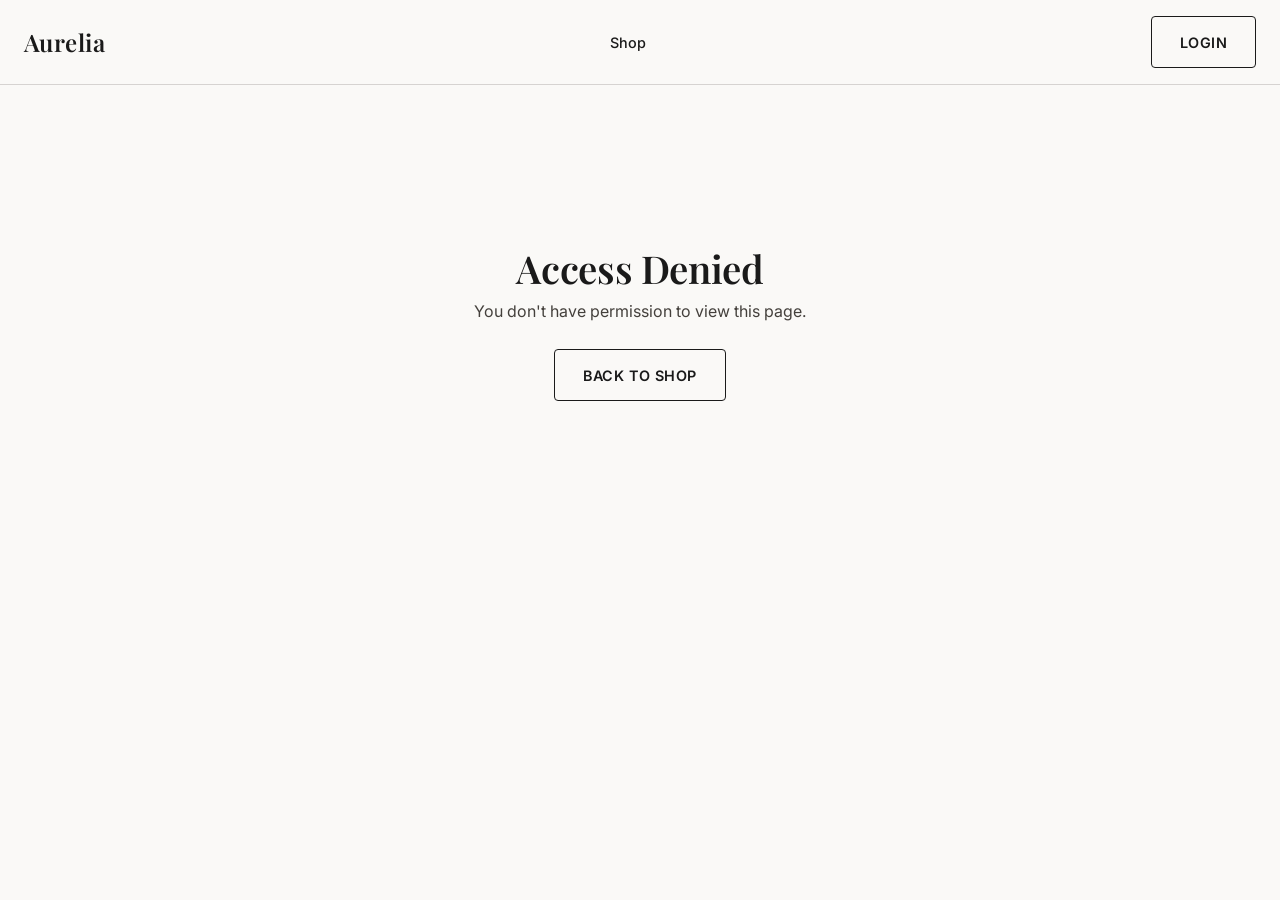
==== frontend/admin.html @ 5b78a597 "Initial commit" ====
<!DOCTYPE html>
<html lang="en">

<head>
    <meta charset="UTF-8" />
    <meta name="viewport" content="width=device-width, initial-scale=1.0" />
    <title>Admin Dashboard — Aurelia</title>

    <link rel="preconnect" href="https://fonts.googleapis.com" />
    <link rel="preconnect" href="https://fonts.gstatic.com" crossorigin />
    <link
        href="https://fonts.googleapis.com/css2?family=Inter:wght@400;500;600;700&family=Playfair+Display:wght@500;600;700&display=swap"
        rel="stylesheet" />

    <link rel="stylesheet" href="css/base.css" />
    <link rel="stylesheet" href="css/components.css" />
</head>

<body>

    <nav class="navbar">
        <div class="container navbar-inner">
            <a href="index.html" class="navbar-logo">Aurelia</a>
            <div class="navbar-links">
                <a href="index.html">Shop</a>
            </div>
            <div id="nav-auth-slot"></div>
        </div>
    </nav>

    <main class="container" style="padding-block: var(--space-xl) var(--space-2xl);">

        <!-- Shown if not an admin -->
        <div id="admin-denied" class="admin-denied" style="display: none;">
            <h2>Access Denied</h2>
            <p style="margin-top: 0.5rem;">You don't have permission to view this page.</p>
            <a href="index.html" class="btn btn-secondary" style="margin-top: 1.5rem; display: inline-flex;">Back to Shop</a>
        </div>

        <!-- Main admin content -->
        <div id="admin-content">
            <h1 style="margin-bottom: var(--space-lg);">Admin Dashboard</h1>

            <div class="admin-tabs">
                <button class="admin-tab-btn active" data-panel="products-panel">Products</button>
                <button class="admin-tab-btn" data-panel="orders-panel">Orders</button>
            </div>

            <!-- Products Panel -->
            <div id="products-panel" class="admin-panel active">
                <div class="admin-toolbar">
                    <p>Manage your product catalog</p>
                    <button class="btn btn-primary" id="add-product-btn">+ Add Product</button>
                </div>

                <table class="admin-table">
                    <thead>
                        <tr>
                            <th>Image</th>
                            <th>Name</th>
                            <th>Category</th>
                            <th>Price</th>
                            <th>Stock</th>
                            <th>Actions</th>
                        </tr>
                    </thead>
                    <tbody id="admin-products-tbody"></tbody>
                </table>
            </div>

            <!-- Orders Panel -->
            <div id="orders-panel" class="admin-panel">
                <div class="admin-toolbar">
                    <p>View and manage customer orders</p>
                </div>

                <table class="admin-table">
                    <thead>
                        <tr>
                            <th>Order ID</th>
                            <th>Customer</th>
                            <th>Date</th>
                            <th>Items</th>
                            <th>Total</th>
                            <th>Status</th>
                        </tr>
                    </thead>
                    <tbody id="admin-orders-tbody"></tbody>
                </table>
            </div>
        </div>

    </main>

    <!-- Add/Edit Product Modal -->
    <div class="modal-overlay" id="product-modal-overlay">
        <div class="modal-box">
            <div class="modal-header">
                <h3 id="product-modal-title">Add Product</h3>
                <button class="modal-close" id="product-modal-close">✕</button>
            </div>

            <form id="product-form">
                <div class="form-group">
                    <label for="product-name" class="form-label">Name</label>
                    <input type="text" id="product-name" class="form-input" required />
                </div>

                <div class="form-group">
                    <label for="product-description" class="form-label">Description</label>
                    <input type="text" id="product-description" class="form-input" required />
                </div>

                <div class="form-row">
                    <div class="form-group">
                        <label for="product-price" class="form-label">Price (₹)</label>
                        <input type="number" id="product-price" class="form-input" min="0" step="0.01" required />
                    </div>
                    <div class="form-group">
                        <label for="product-stock" class="form-label">Stock</label>
                        <input type="number" id="product-stock" class="form-input" min="0" required />
                    </div>
                </div>

                <div class="form-group">
                    <label for="product-category" class="form-label">Category</label>
                    <input type="text" id="product-category" class="form-input" required />
                </div>

                <div class="form-group">
                    <label for="product-image" class="form-label">Image URL (optional)</label>
                    <input type="text" id="product-image" class="form-input" placeholder="https://..." />
                </div>

                <button type="submit" id="product-form-submit" class="btn btn-primary btn-block">Save Product</button>
            </form>
        </div>
    </div>

    <!-- Cart Drawer (kept for navbar consistency, not heavily used on this page) -->
    <div class="cart-overlay" id="cart-overlay"></div>
    <div class="cart-drawer" id="cart-drawer">
        <div class="cart-drawer-header">
            <h3>Your Cart</h3>
            <button class="cart-drawer-close" id="cart-close-btn">✕</button>
        </div>
        <div class="cart-drawer-items" id="cart-drawer-items"></div>
        <div class="cart-drawer-footer" id="cart-drawer-footer"></div>
    </div>

    <script src="js/api.js"></script>
    <script src="js/ui.js"></script>
    <script src="js/cart.js"></script>
    <script src="js/auth.js"></script>
    <script src="js/admin.js"></script>

</body>

</html>
---- frontend/css/base.css ----
/* ===========================
   CSS Reset
   =========================== */
*, *::before, *::after {
  box-sizing: border-box;
  margin: 0;
  padding: 0;
}

html {
  scroll-behavior: smooth;
}

body {
  min-height: 100vh;
  -webkit-font-smoothing: antialiased;
}

img, picture, video, canvas, svg {
  display: block;
  max-width: 100%;
}

input, button, textarea, select {
  font: inherit;
}

a {
  text-decoration: none;
  color: inherit;
}

ul, ol {
  list-style: none;
}

/* ===========================
   Design Tokens
   =========================== */
:root {
  /* Colors */
  --color-charcoal: #1a1a1a;
  --color-charcoal-light: #2d2d2d;
  --color-white: #ffffff;
  --color-off-white: #faf9f7;
  --color-gray-100: #f5f5f4;
  --color-gray-300: #d6d3d1;
  --color-gray-500: #78716c;
  --color-gray-700: #44403c;
  --color-accent: #b08968;
  --color-accent-dark: #8c6d4f;
  --color-success: #4a7c59;
  --color-danger: #b3402a;

  /* Typography */
  --font-heading: 'Playfair Display', Georgia, serif;
  --font-body: 'Inter', -apple-system, BlinkMacSystemFont, sans-serif;

  /* Spacing scale */
  --space-xs: 0.5rem;
  --space-sm: 1rem;
  --space-md: 1.5rem;
  --space-lg: 2.5rem;
  --space-xl: 4rem;
  --space-2xl: 6rem;

  /* Layout */
  --max-width: 1280px;
  --radius-sm: 4px;
  --radius-md: 8px;
  --radius-lg: 16px;

  /* Transitions */
  --transition-fast: 0.2s ease;
  --transition-medium: 0.35s ease;
}

/* ===========================
   Base Typography
   =========================== */
body {
  font-family: var(--font-body);
  color: var(--color-charcoal);
  background-color: var(--color-off-white);
  font-size: 16px;
  line-height: 1.6;
}

h1, h2, h3, h4 {
  font-family: var(--font-heading);
  font-weight: 600;
  line-height: 1.2;
  letter-spacing: -0.01em;
}

h1 { font-size: clamp(2.25rem, 4vw, 3.5rem); }
h2 { font-size: clamp(1.75rem, 3vw, 2.5rem); }
h3 { font-size: 1.5rem; }
h4 { font-size: 1.125rem; }

p {
  color: var(--color-gray-700);
}

/* ===========================
   Utility Container
   =========================== */
.container {
  max-width: var(--max-width);
  margin-inline: auto;
  padding-inline: var(--space-md);
}
---- frontend/css/components.css ----
/* ===========================
   Buttons
   =========================== */
.btn {
  display: inline-flex;
  align-items: center;
  justify-content: center;
  gap: 0.5rem;
  padding: 0.85rem 1.75rem;
  font-size: 0.9rem;
  font-weight: 600;
  letter-spacing: 0.03em;
  text-transform: uppercase;
  border: none;
  border-radius: var(--radius-sm);
  cursor: pointer;
  transition: all var(--transition-fast);
  white-space: nowrap;
}

.btn-primary {
  background-color: var(--color-charcoal);
  color: var(--color-white);
}

.btn-primary:hover {
  background-color: var(--color-accent-dark);
  transform: translateY(-2px);
}

.btn-secondary {
  background-color: transparent;
  color: var(--color-charcoal);
  border: 1.5px solid var(--color-charcoal);
}

.btn-secondary:hover {
  background-color: var(--color-charcoal);
  color: var(--color-white);
}

.btn-block {
  width: 100%;
}

/* ===========================
   Navigation Bar
   =========================== */
.navbar {
  position: sticky;
  top: 0;
  z-index: 100;
  background-color: var(--color-off-white);
  border-bottom: 1px solid var(--color-gray-300);
  backdrop-filter: blur(8px);
}

.navbar-inner {
  display: flex;
  align-items: center;
  justify-content: space-between;
  padding-block: var(--space-sm);
}

.navbar-logo {
  font-family: var(--font-heading);
  font-size: 1.5rem;
  font-weight: 600;
  letter-spacing: 0.02em;
}

.navbar-links {
  display: flex;
  align-items: center;
  gap: var(--space-lg);
}

.navbar-links a {
  font-size: 0.9rem;
  font-weight: 500;
  position: relative;
  padding-block: 0.25rem;
}

.navbar-links a::after {
  content: '';
  position: absolute;
  left: 0;
  bottom: -2px;
  width: 0;
  height: 1.5px;
  background-color: var(--color-accent);
  transition: width var(--transition-fast);
}

.navbar-links a:hover::after {
  width: 100%;
}

.navbar-icons {
  display: flex;
  align-items: center;
  gap: var(--space-sm);
}

.icon-btn {
  position: relative;
  background: none;
  border: none;
  cursor: pointer;
  font-size: 1.2rem;
  color: var(--color-charcoal);
}

.cart-badge {
  position: absolute;
  top: -6px;
  right: -8px;
  background-color: var(--color-accent);
  color: var(--color-white);
  font-size: 0.65rem;
  font-weight: 700;
  width: 18px;
  height: 18px;
  border-radius: 50%;
  display: flex;
  align-items: center;
  justify-content: center;
}

/* ===========================
   Product Card
   =========================== */
.product-card {
  background-color: var(--color-white);
  border-radius: var(--radius-md);
  overflow: hidden;
  transition: transform var(--transition-medium), box-shadow var(--transition-medium);
  cursor: pointer;
}

.product-card:hover {
  transform: translateY(-6px);
  box-shadow: 0 20px 40px -12px rgba(26, 26, 26, 0.15);
}

.product-card-image {
  aspect-ratio: 4 / 5;
  width: 100%;
  object-fit: cover;
  background-color: var(--color-gray-100);
}

.product-card-body {
  padding: var(--space-sm);
}

.product-card-category {
  font-size: 0.75rem;
  text-transform: uppercase;
  letter-spacing: 0.06em;
  color: var(--color-gray-500);
  margin-bottom: 0.25rem;
}

.product-card-name {
  font-family: var(--font-heading);
  font-size: 1.1rem;
  margin-bottom: 0.4rem;
}

.product-card-price {
  font-weight: 600;
  color: var(--color-charcoal);
}

/* ===========================
   Form Inputs
   =========================== */
.form-group {
  margin-bottom: var(--space-md);
}

.form-label {
  display: block;
  font-size: 0.85rem;
  font-weight: 600;
  margin-bottom: 0.5rem;
}

.form-input {
  width: 100%;
  padding: 0.85rem 1rem;
  font-size: 1rem;
  border: 1.5px solid var(--color-gray-300);
  border-radius: var(--radius-sm);
  background-color: var(--color-white);
  transition: border-color var(--transition-fast);
}

.form-input:focus {
  outline: none;
  border-color: var(--color-accent);
}

/* ===========================
   Card / Panel
   =========================== */
.card {
  background-color: var(--color-white);
  border-radius: var(--radius-md);
  padding: var(--space-lg);
}


/* ===========================
   Product Detail Page
   =========================== */
.product-detail-layout {
  display: grid;
  grid-template-columns: 1fr 1fr;
  gap: var(--space-xl);
  align-items: start;
}

.product-detail-image img {
  width: 100%;
  border-radius: var(--radius-md);
  aspect-ratio: 4 / 5;
  object-fit: cover;
  background-color: var(--color-gray-100);
}

.product-detail-info h1 {
  margin-block: 0.5rem var(--space-sm);
}

.product-detail-price {
  font-size: 1.5rem;
  font-weight: 600;
  margin-bottom: var(--space-md);
}

.product-detail-description {
  margin-bottom: var(--space-md);
  line-height: 1.7;
}

.product-detail-stock {
  margin-bottom: var(--space-lg);
}

.stock-in {
  color: var(--color-success);
  font-size: 0.9rem;
  font-weight: 500;
}

.stock-out {
  color: var(--color-danger);
  font-size: 0.9rem;
  font-weight: 500;
}

.quantity-selector {
  margin-bottom: var(--space-lg);
}

.quantity-controls {
  display: flex;
  align-items: center;
  border: 1.5px solid var(--color-gray-300);
  border-radius: var(--radius-sm);
  width: fit-content;
}

.qty-btn {
  background: none;
  border: none;
  width: 40px;
  height: 44px;
  font-size: 1.1rem;
  cursor: pointer;
  color: var(--color-charcoal);
}

.qty-btn:hover {
  background-color: var(--color-gray-100);
}

.quantity-controls input {
  width: 50px;
  text-align: center;
  border: none;
  border-left: 1.5px solid var(--color-gray-300);
  border-right: 1.5px solid var(--color-gray-300);
  height: 44px;
  font-size: 1rem;
}

.quantity-controls input:focus {
  outline: none;
}

/* Responsive: stack on smaller screens */
@media (max-width: 768px) {
  .product-detail-layout {
    grid-template-columns: 1fr;
  }
}

/* ===========================
   Auth Pages
   =========================== */
.auth-wrapper {
  max-width: 420px;
  margin-inline: auto;
}

.auth-wrapper h1 {
  margin-bottom: 0.5rem;
  text-align: center;
}

.auth-subtext {
  text-align: center;
  margin-bottom: var(--space-lg);
}

.auth-footer-text {
  text-align: center;
  margin-top: var(--space-md);
  font-size: 0.9rem;
}

.auth-footer-text a {
  color: var(--color-accent-dark);
  font-weight: 600;
}

.form-error {
  background-color: #fdecea;
  color: var(--color-danger);
  padding: 0.75rem 1rem;
  border-radius: var(--radius-sm);
  font-size: 0.9rem;
  margin-bottom: var(--space-md);
  display: none;
}

.form-error.visible {
  display: block;
}

.btn[disabled] {
  opacity: 0.6;
  cursor: not-allowed;
}

/* ===========================
   Nav User Dropdown
   =========================== */
.nav-user-menu {
  position: relative;
}

.nav-user-trigger {
  font-size: 0.9rem;
  font-weight: 500;
  white-space: nowrap;
}

.nav-user-dropdown {
  position: absolute;
  top: calc(100% + 12px);
  right: 0;
  background-color: var(--color-white);
  border: 1px solid var(--color-gray-300);
  border-radius: var(--radius-md);
  box-shadow: 0 12px 32px -8px rgba(26, 26, 26, 0.15);
  min-width: 180px;
  display: none;
  flex-direction: column;
  overflow: hidden;
  z-index: 200;
}

.nav-user-dropdown.visible {
  display: flex;
}

.nav-user-dropdown a,
.nav-user-dropdown button {
  padding: 0.75rem 1.25rem;
  text-align: left;
  background: none;
  border: none;
  font-size: 0.9rem;
  cursor: pointer;
  color: var(--color-charcoal);
  transition: background-color var(--transition-fast);
}

.nav-user-dropdown a:hover,
.nav-user-dropdown button:hover {
  background-color: var(--color-gray-100);
}

/* ===========================
   Cart Drawer
   =========================== */
.cart-overlay {
  position: fixed;
  inset: 0;
  background-color: rgba(26, 26, 26, 0.5);
  opacity: 0;
  pointer-events: none;
  transition: opacity var(--transition-medium);
  z-index: 300;
}

.cart-overlay.visible {
  opacity: 1;
  pointer-events: all;
}

.cart-drawer {
  position: fixed;
  top: 0;
  right: 0;
  height: 100vh;
  width: 100%;
  max-width: 420px;
  background-color: var(--color-white);
  transform: translateX(100%);
  transition: transform var(--transition-medium);
  z-index: 301;
  display: flex;
  flex-direction: column;
}

.cart-drawer.open {
  transform: translateX(0);
}

.cart-drawer-header {
  display: flex;
  align-items: center;
  justify-content: space-between;
  padding: var(--space-md);
  border-bottom: 1px solid var(--color-gray-300);
}

.cart-drawer-close {
  background: none;
  border: none;
  font-size: 1.3rem;
  cursor: pointer;
}

.cart-drawer-items {
  flex: 1;
  overflow-y: auto;
  padding: var(--space-md);
}

.cart-empty {
  text-align: center;
  margin-top: var(--space-xl);
  color: var(--color-gray-500);
}

.cart-item {
  display: grid;
  grid-template-columns: 70px 1fr auto;
  gap: var(--space-sm);
  padding-block: var(--space-sm);
  border-bottom: 1px solid var(--color-gray-100);
  align-items: start;
}

.cart-item-image {
  width: 70px;
  height: 88px;
  object-fit: cover;
  border-radius: var(--radius-sm);
  background-color: var(--color-gray-100);
}

.cart-item-name {
  font-weight: 600;
  font-size: 0.9rem;
  margin-bottom: 0.25rem;
}

.cart-item-price {
  font-size: 0.85rem;
  color: var(--color-gray-500);
  margin-bottom: 0.5rem;
}

.cart-item-qty {
  display: flex;
  align-items: center;
  gap: 0.5rem;
  border: 1px solid var(--color-gray-300);
  border-radius: var(--radius-sm);
  width: fit-content;
}

.cart-item-qty .qty-btn {
  width: 28px;
  height: 28px;
  font-size: 0.9rem;
}

.cart-item-qty span {
  min-width: 18px;
  text-align: center;
  font-size: 0.85rem;
}

.cart-item-remove {
  background: none;
  border: none;
  color: var(--color-gray-500);
  cursor: pointer;
  font-size: 0.9rem;
}

.cart-item-remove:hover {
  color: var(--color-danger);
}

.cart-drawer-footer {
  padding: var(--space-md);
  border-top: 1px solid var(--color-gray-300);
}

.cart-subtotal {
  display: flex;
  justify-content: space-between;
  font-weight: 600;
  font-size: 1.1rem;
  margin-bottom: var(--space-md);
}

/* ===========================
   Checkout Page
   =========================== */
.checkout-layout {
  display: grid;
  grid-template-columns: 1.3fr 1fr;
  gap: var(--space-xl);
  align-items: start;
}

.checkout-summary-item {
  display: flex;
  justify-content: space-between;
  padding-block: 0.6rem;
  border-bottom: 1px solid var(--color-gray-100);
  font-size: 0.9rem;
}

.checkout-summary-item .item-name {
  font-weight: 500;
}

.checkout-summary-item .item-qty {
  color: var(--color-gray-500);
}

.checkout-total-row {
  display: flex;
  justify-content: space-between;
  font-weight: 700;
  font-size: 1.2rem;
  margin-top: var(--space-md);
  padding-top: var(--space-md);
  border-top: 1.5px solid var(--color-charcoal);
}

.form-row {
  display: grid;
  grid-template-columns: 1fr 1fr;
  gap: var(--space-sm);
}

@media (max-width: 768px) {
  .checkout-layout {
    grid-template-columns: 1fr;
  }
  .form-row {
    grid-template-columns: 1fr;
  }
}

/* ===========================
   Order History (Profile Page)
   =========================== */
.order-card {
  background-color: var(--color-white);
  border-radius: var(--radius-md);
  padding: var(--space-md);
  margin-bottom: var(--space-md);
}

.order-card-header {
  display: flex;
  justify-content: space-between;
  align-items: flex-start;
  margin-bottom: var(--space-sm);
  padding-bottom: var(--space-sm);
  border-bottom: 1px solid var(--color-gray-100);
}

.order-card-id {
  font-size: 0.8rem;
  color: var(--color-gray-500);
}

.order-card-date {
  font-size: 0.85rem;
  color: var(--color-gray-500);
}

.status-badge {
  display: inline-block;
  padding: 0.3rem 0.75rem;
  border-radius: 999px;
  font-size: 0.75rem;
  font-weight: 600;
  text-transform: uppercase;
  letter-spacing: 0.03em;
}

.status-Pending { background-color: #fdf3e3; color: #93650c; }
.status-Processing { background-color: #e3edfd; color: #1d4ed8; }
.status-Shipped { background-color: #e3f0fd; color: #0369a1; }
.status-Delivered { background-color: #e3fde8; color: var(--color-success); }
.status-Cancelled { background-color: #fde3e3; color: var(--color-danger); }

.order-item-row {
  display: flex;
  justify-content: space-between;
  font-size: 0.9rem;
  padding-block: 0.4rem;
  color: var(--color-gray-700);
}

.order-card-total {
  display: flex;
  justify-content: space-between;
  font-weight: 600;
  margin-top: var(--space-sm);
  padding-top: var(--space-sm);
  border-top: 1px solid var(--color-gray-100);
}

.empty-state {
  text-align: center;
  padding: var(--space-2xl) 0;
  color: var(--color-gray-500);
}

/* ===========================
   Admin Dashboard
   =========================== */
.admin-tabs {
  display: flex;
  gap: var(--space-sm);
  margin-bottom: var(--space-lg);
  border-bottom: 1px solid var(--color-gray-300);
}

.admin-tab-btn {
  background: none;
  border: none;
  padding: 0.85rem 1.25rem;
  font-size: 0.95rem;
  font-weight: 600;
  cursor: pointer;
  color: var(--color-gray-500);
  border-bottom: 2px solid transparent;
  transition: all var(--transition-fast);
}

.admin-tab-btn.active {
  color: var(--color-charcoal);
  border-bottom-color: var(--color-accent);
}

.admin-panel {
  display: none;
}

.admin-panel.active {
  display: block;
}

.admin-toolbar {
  display: flex;
  justify-content: space-between;
  align-items: center;
  margin-bottom: var(--space-md);
}

.admin-table {
  width: 100%;
  border-collapse: collapse;
  background-color: var(--color-white);
  border-radius: var(--radius-md);
  overflow: hidden;
}

.admin-table th,
.admin-table td {
  text-align: left;
  padding: 0.85rem 1rem;
  font-size: 0.9rem;
  border-bottom: 1px solid var(--color-gray-100);
}

.admin-table th {
  background-color: var(--color-gray-100);
  font-weight: 600;
  font-size: 0.8rem;
  text-transform: uppercase;
  letter-spacing: 0.03em;
  color: var(--color-gray-700);
}

.admin-table img {
  width: 44px;
  height: 55px;
  object-fit: cover;
  border-radius: var(--radius-sm);
  background-color: var(--color-gray-100);
}

.admin-table-actions {
  display: flex;
  gap: 0.5rem;
}

.btn-sm {
  padding: 0.4rem 0.85rem;
  font-size: 0.75rem;
}

.status-select {
  padding: 0.4rem 0.6rem;
  border-radius: var(--radius-sm);
  border: 1.5px solid var(--color-gray-300);
  font-size: 0.85rem;
  background-color: var(--color-white);
}

/* Modal for Add/Edit Product */
.modal-overlay {
  position: fixed;
  inset: 0;
  background-color: rgba(26, 26, 26, 0.5);
  display: none;
  align-items: center;
  justify-content: center;
  z-index: 400;
  padding: var(--space-md);
}

.modal-overlay.visible {
  display: flex;
}

.modal-box {
  background-color: var(--color-white);
  border-radius: var(--radius-md);
  padding: var(--space-lg);
  width: 100%;
  max-width: 480px;
  max-height: 90vh;
  overflow-y: auto;
}

.modal-header {
  display: flex;
  justify-content: space-between;
  align-items: center;
  margin-bottom: var(--space-md);
}

.modal-close {
  background: none;
  border: none;
  font-size: 1.3rem;
  cursor: pointer;
}

.admin-denied {
  text-align: center;
  padding: var(--space-2xl) 0;
}

/* ===========================
   Search & Filter Bar
   =========================== */
.filter-bar {
  display: flex;
  gap: var(--space-sm);
  align-items: center;
  margin-bottom: var(--space-lg);
  flex-wrap: wrap;
}

.search-input-wrapper {
  position: relative;
  flex: 1;
  min-width: 220px;
}

.search-input {
  width: 100%;
  padding: 0.75rem 1rem 0.75rem 2.5rem;
  font-size: 0.95rem;
  border: 1.5px solid var(--color-gray-300);
  border-radius: var(--radius-sm);
  background-color: var(--color-white);
  transition: border-color var(--transition-fast);
}

.search-input:focus {
  outline: none;
  border-color: var(--color-accent);
}

.search-icon {
  position: absolute;
  left: 0.85rem;
  top: 50%;
  transform: translateY(-50%);
  color: var(--color-gray-500);
  font-size: 0.95rem;
  pointer-events: none;
}

.category-select {
  padding: 0.75rem 1rem;
  font-size: 0.9rem;
  border: 1.5px solid var(--color-gray-300);
  border-radius: var(--radius-sm);
  background-color: var(--color-white);
  cursor: pointer;
  min-width: 160px;
}

.category-select:focus {
  outline: none;
  border-color: var(--color-accent);
}

.filter-results-info {
  font-size: 0.85rem;
  color: var(--color-gray-500);
  margin-bottom: var(--space-md);
}

.no-results {
  text-align: center;
  padding: var(--space-2xl) 0;
  grid-column: 1 / -1;
}
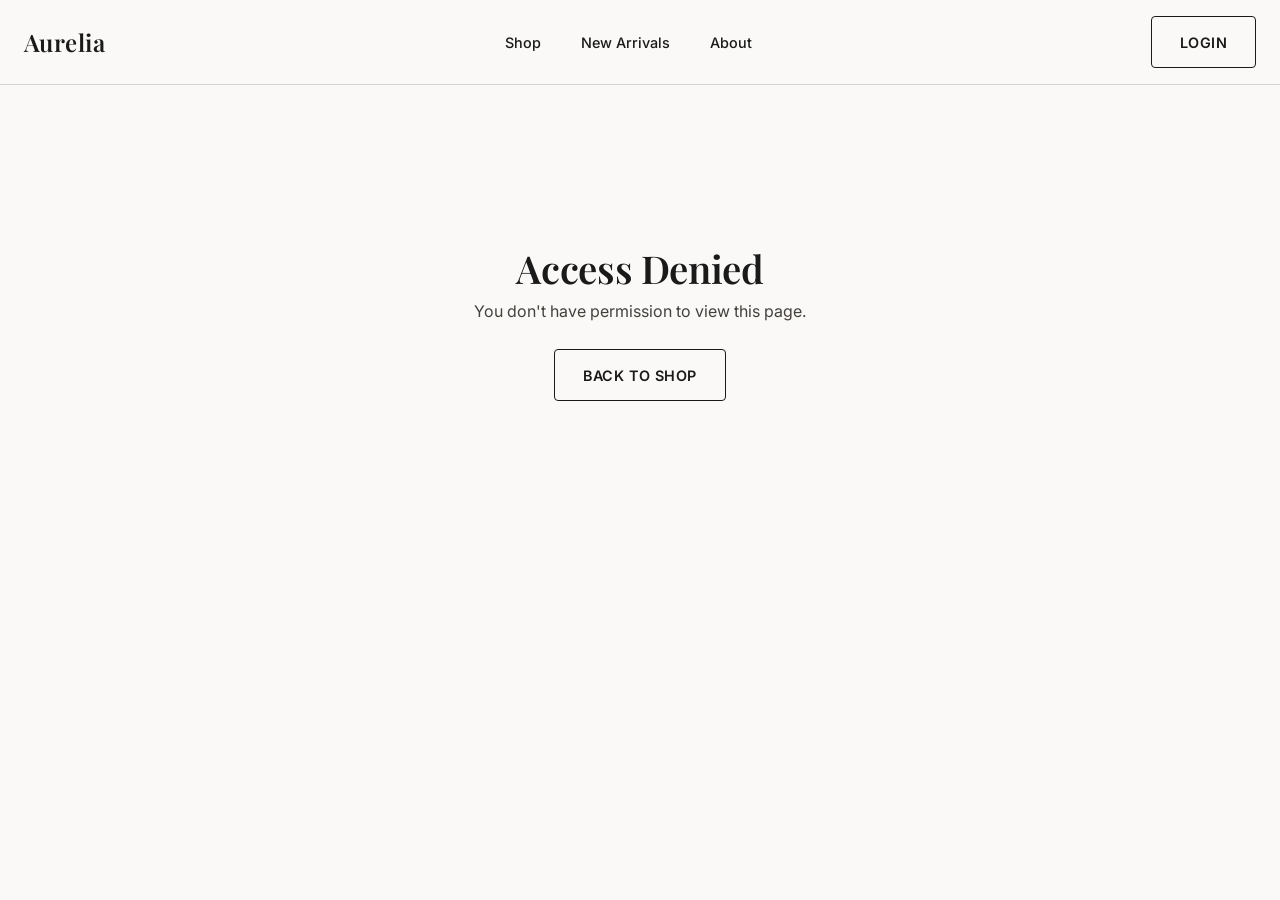
==== commit d1789009: "df dd" ====
--- a/frontend/admin.html
+++ b/frontend/admin.html
@@ -23,10 +23,22 @@
             <a href="index.html" class="navbar-logo">Aurelia</a>
             <div class="navbar-links">
                 <a href="index.html">Shop</a>
+                <a href="#">New Arrivals</a>
+                <a href="#">About</a>
             </div>
-            <div id="nav-auth-slot"></div>
+            <div class="navbar-icons">
+                <button class="hamburger-btn" id="hamburger-btn">☰</button>
+                <div id="nav-auth-slot"></div>
+            </div>
         </div>
     </nav>
+
+    <div class="mobile-menu" id="mobile-menu">
+        <a href="index.html">Shop</a>
+        <a href="#">New Arrivals</a>
+        <a href="#">About</a>
+        <a href="login.html">Login</a>
+    </div>
 
     <main class="container" style="padding-block: var(--space-xl) var(--space-2xl);">
 
@@ -34,7 +46,8 @@
         <div id="admin-denied" class="admin-denied" style="display: none;">
             <h2>Access Denied</h2>
             <p style="margin-top: 0.5rem;">You don't have permission to view this page.</p>
-            <a href="index.html" class="btn btn-secondary" style="margin-top: 1.5rem; display: inline-flex;">Back to Shop</a>
+            <a href="index.html" class="btn btn-secondary" style="margin-top: 1.5rem; display: inline-flex;">Back to
+                Shop</a>
         </div>
 
         <!-- Main admin content -->
@@ -137,7 +150,7 @@
         </div>
     </div>
 
-    <!-- Cart Drawer (kept for navbar consistency, not heavily used on this page) -->
+    <!-- Cart Drawer -->
     <div class="cart-overlay" id="cart-overlay"></div>
     <div class="cart-drawer" id="cart-drawer">
         <div class="cart-drawer-header">
--- a/frontend/css/base.css
+++ b/frontend/css/base.css
@@ -109,4 +109,37 @@
   max-width: var(--max-width);
   margin-inline: auto;
   padding-inline: var(--space-md);
+}
+
+/* ===========================
+   Mobile Responsiveness
+   =========================== */
+
+/* Navbar mobile */
+@media (max-width: 768px) {
+  .navbar-links {
+    display: none;
+  }
+
+  .navbar-logo {
+    font-size: 1.25rem;
+  }
+
+  .navbar-icons {
+    gap: var(--space-xs);
+  }
+
+  .nav-user-trigger {
+    font-size: 0.8rem;
+  }
+}
+
+/* Typography scale down on mobile */
+@media (max-width: 480px) {
+  h1 { font-size: 2rem; }
+  h2 { font-size: 1.5rem; }
+
+  .container {
+    padding-inline: var(--space-sm);
+  }
 }
--- a/frontend/css/components.css
+++ b/frontend/css/components.css
@@ -869,4 +869,166 @@
   text-align: center;
   padding: var(--space-2xl) 0;
   grid-column: 1 / -1;
+}
+
+/* ===========================
+   Mobile: Product Grid
+   =========================== */
+@media (max-width: 600px) {
+  #product-grid {
+    grid-template-columns: repeat(2, 1fr) !important;
+    gap: var(--space-sm) !important;
+  }
+
+  .product-card-name {
+    font-size: 0.95rem;
+  }
+
+  .product-card-price {
+    font-size: 0.9rem;
+  }
+}
+
+@media (max-width: 380px) {
+  #product-grid {
+    grid-template-columns: 1fr !important;
+  }
+}
+
+/* ===========================
+   Mobile: Cart Drawer
+   =========================== */
+@media (max-width: 480px) {
+  .cart-drawer {
+    max-width: 100%;
+  }
+}
+
+/* ===========================
+   Mobile: Filter Bar
+   =========================== */
+@media (max-width: 600px) {
+  .filter-bar {
+    flex-direction: column;
+  }
+
+  .search-input-wrapper {
+    width: 100%;
+  }
+
+  .category-select {
+    width: 100%;
+  }
+}
+
+/* ===========================
+   Mobile: Auth Pages
+   =========================== */
+@media (max-width: 480px) {
+  .auth-wrapper {
+    padding-inline: var(--space-xs);
+  }
+}
+
+/* ===========================
+   Mobile: Product Detail
+   =========================== */
+@media (max-width: 600px) {
+  .product-detail-layout {
+    gap: var(--space-md);
+  }
+
+  .product-detail-price {
+    font-size: 1.25rem;
+  }
+
+  .btn {
+    padding: 0.75rem 1.25rem;
+  }
+}
+
+/* ===========================
+   Mobile: Checkout
+   =========================== */
+@media (max-width: 480px) {
+  .checkout-layout {
+    grid-template-columns: 1fr;
+  }
+
+  .form-row {
+    grid-template-columns: 1fr;
+  }
+}
+
+/* ===========================
+   Mobile: Admin Dashboard
+   =========================== */
+@media (max-width: 768px) {
+  .admin-table th:nth-child(1),
+  .admin-table td:nth-child(1) {
+    display: none;
+  }
+
+  .admin-table th:nth-child(3),
+  .admin-table td:nth-child(3) {
+    display: none;
+  }
+
+  .admin-toolbar {
+    flex-direction: column;
+    align-items: flex-start;
+    gap: var(--space-sm);
+  }
+
+  .modal-box {
+    padding: var(--space-md);
+  }
+}
+
+/* ===========================
+   Mobile: Hamburger Menu
+   =========================== */
+.hamburger-btn {
+  display: none;
+  background: none;
+  border: none;
+  font-size: 1.4rem;
+  cursor: pointer;
+  color: var(--color-charcoal);
+}
+
+.mobile-menu {
+  display: none;
+  position: absolute;
+  top: 100%;
+  left: 0;
+  right: 0;
+  background-color: var(--color-off-white);
+  border-top: 1px solid var(--color-gray-300);
+  border-bottom: 1px solid var(--color-gray-300);
+  padding: var(--space-sm) var(--space-md);
+  flex-direction: column;
+  gap: var(--space-sm);
+  z-index: 99;
+}
+
+.mobile-menu.open {
+  display: flex;
+}
+
+.mobile-menu a {
+  font-size: 1rem;
+  font-weight: 500;
+  padding-block: 0.5rem;
+  border-bottom: 1px solid var(--color-gray-100);
+}
+
+@media (max-width: 768px) {
+  .hamburger-btn {
+    display: block;
+  }
+
+  .navbar {
+    position: relative;
+  }
 }
